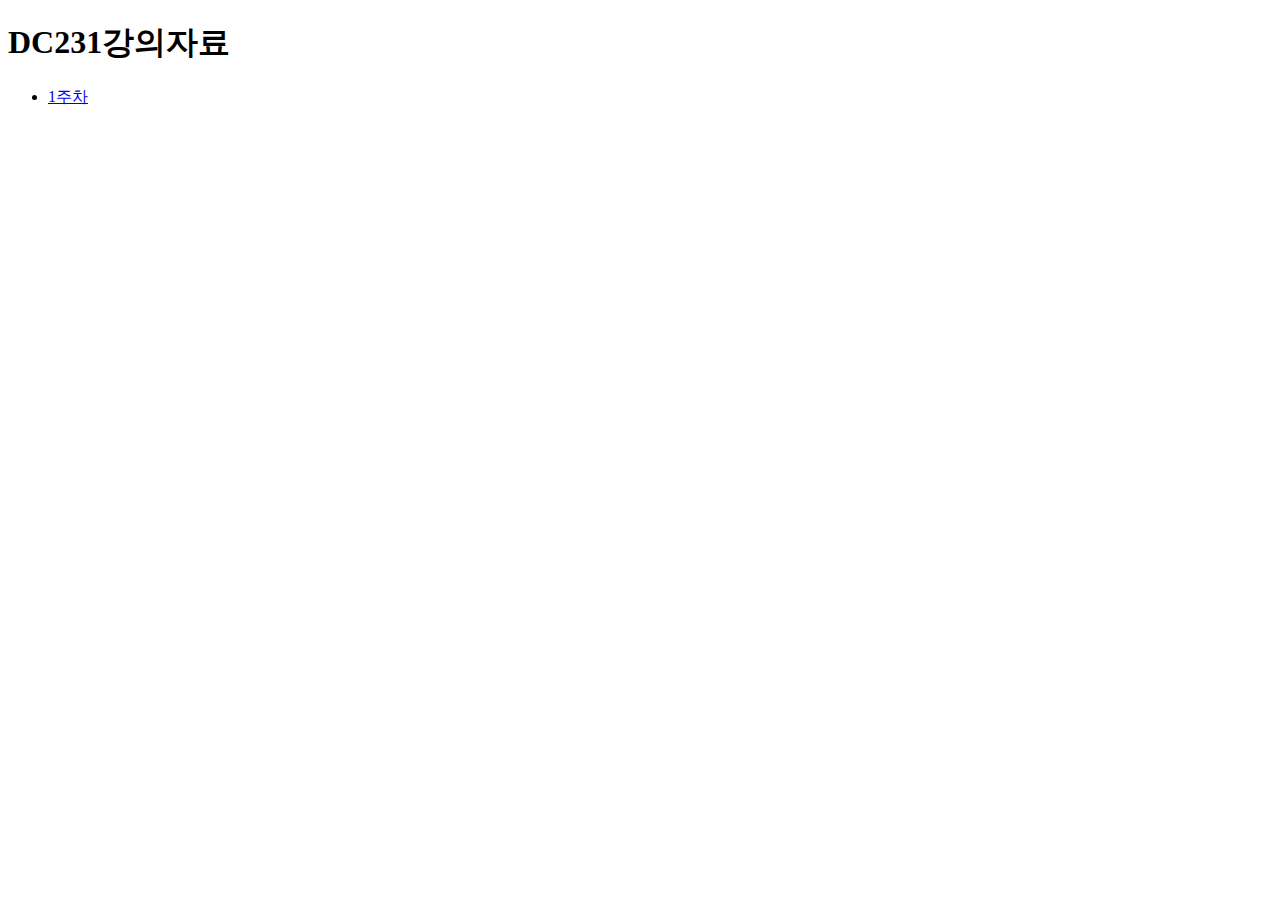
==== index.html @ 1813201c "a태그를 배워보는중이다" ====
<!DOCTYPE html>
<html lang="en">
  <head>
    <meta charset="UTF-8" />
    <meta http-equiv="X-UA-Compatible" content="IE=edge" />
    <meta name="viewport" content="width=device-width, initial-scale=1.0" />
    <title>Document</title>
  </head>
  <body>
    <h1>DC231강의자료</h1>
    <ul>
      <li><a href="re_1.html">1주차</a></li>
      <!-- emmet으로 어ㅏㄴ리 -->
      <!-- (li>{$주차})*8  -->
    </ul>
  </body>
</html>
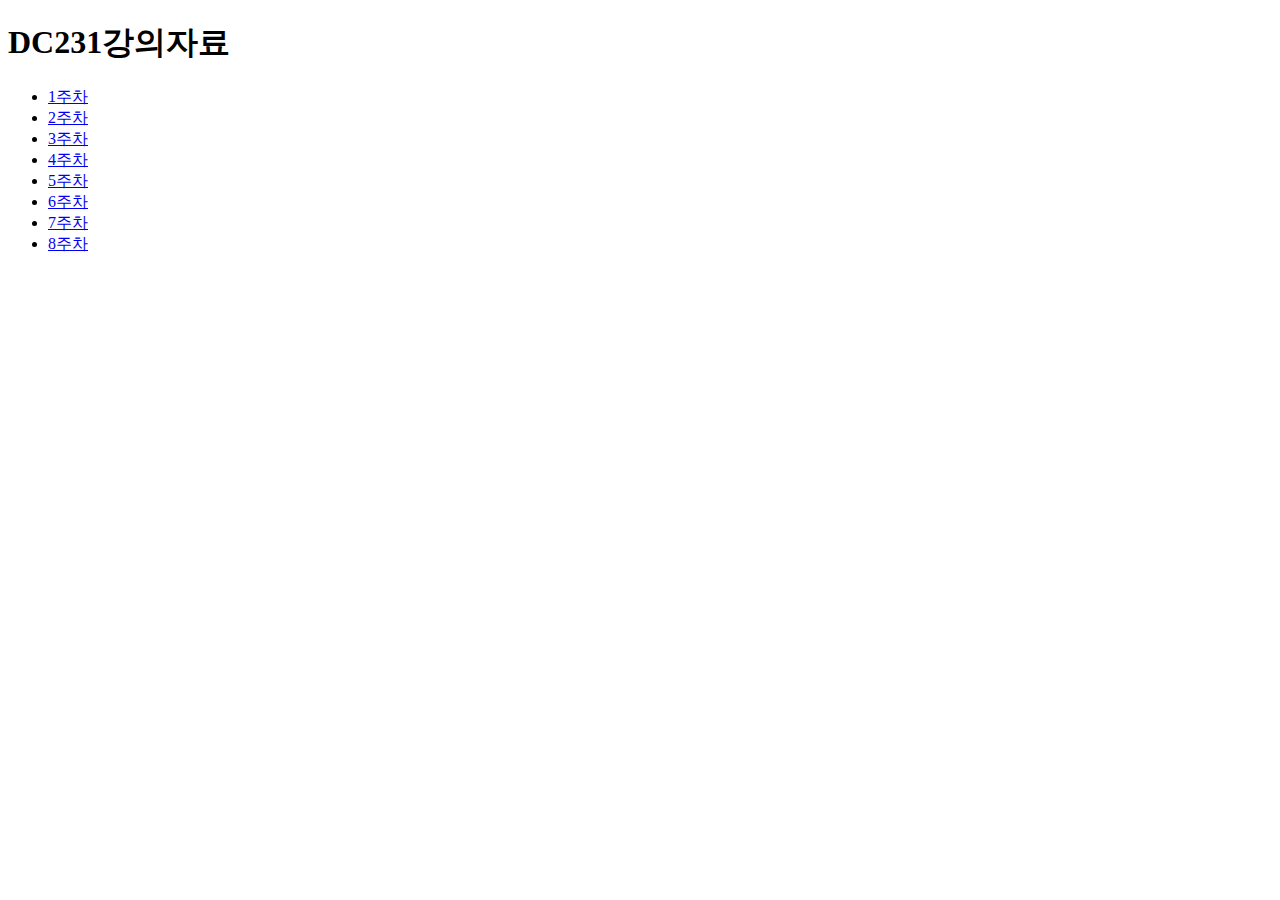
==== commit b01feb43: "폴더만들어서 각 주차 링크 연결" ====
--- a/index.html
+++ b/index.html
@@ -9,9 +9,16 @@
   <body>
     <h1>DC231강의자료</h1>
     <ul>
-      <li><a href="re_1.html">1주차</a></li>
+      <li><a href="w1/index.html">1주차</a></li>
+      <li><a href="w2/index.html">2주차</a></li>
+      <li><a href="w3/index.html">3주차</a></li>
+      <li><a href="w4/index.html">4주차</a></li>
+      <li><a href="w5/index.html">5주차</a></li>
+      <li><a href="w6/index.html">6주차</a></li>
+      <li><a href="w7/index.html">7주차</a></li>
+      <li><a href="w8/index.html">8주차</a></li>
       <!-- emmet으로 어ㅏㄴ리 -->
-      <!-- (li>{$주차})*8  -->
+      <!-- (li>a[href="w$"]>{$주차})*8 -->
     </ul>
   </body>
 </html>
